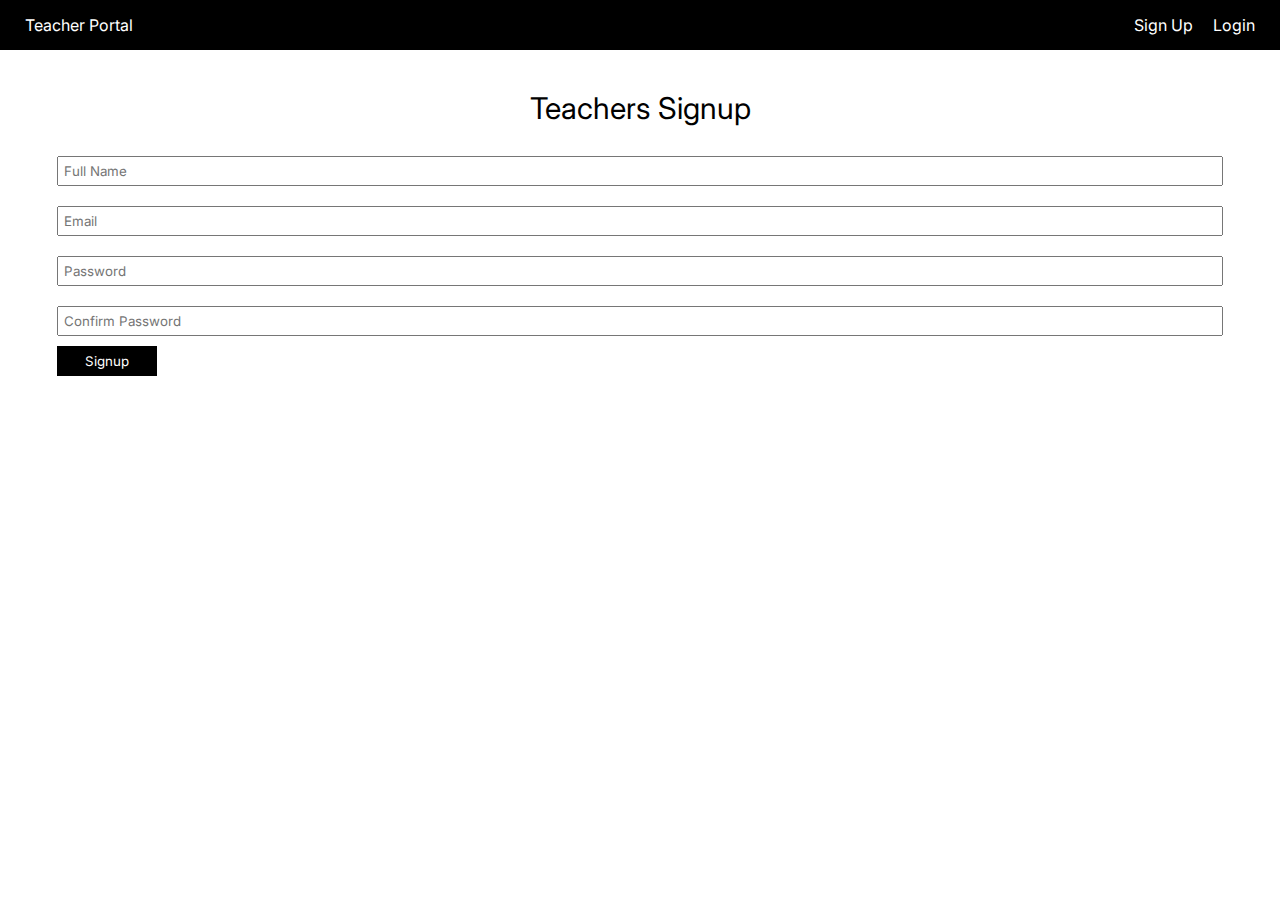
==== index.html @ e50c1297 "script pending" ====
<!DOCTYPE html>
<html lang="en">
<head>
    <meta charset="UTF-8">
    <meta http-equiv="X-UA-Compatible" content="IE=edge">
    <meta name="viewport" content="width=device-width, initial-scale=1.0">
    <title>Teacher's Portal</title>
    <link rel="stylesheet" href="style.css">
</head>
<body>
    <div class="navbar">
        <div class="title">
         <a href="#"> Teacher Portal</a>
        </div>
        <div class="links">
            <a href="./index.html">Sign Up</a>
            <a href="./login.html">Login</a>
        </div>
    </div>

    <div class="signup">
        <div class="signup-title">
            <p>Teachers Signup</p>
        </div>
        <div class="signUpForm">
            <form onsubmit="signup()">
                <div class="fname">
                    <input type="text" name="fname" id="fname" placeholder="Full Name">
                </div>
                <div class="email">
                    <input type="email" name="email" id="email" placeholder="Email">
                </div>
                <div class="password">
                    <input type="text" name="password" id="password" placeholder="Password">
                </div>
                <div class="cpassword">
                    <input type="text" name="cpassword" id="cpassword" placeholder="Confirm Password">
                </div>
                <div class="signupBtn" >
                    <button id="signupBtn" class="btn">Signup</button>
                    <!-- <input type="button" value="SignUp"> -->
                </div>
            </form>
            <div class="mgs">
                
            </div>
        </div>
    </div>

    <script src="script.js"></script>
</body>
</html>
---- style.css ----
@import url('https://fonts.googleapis.com/css2?family=Inter:wght@100;200;300;400;500;600;700;800;900&display=swap');
* {
  padding: 0;
  margin: 0;
  font-family: 'Inter', sans-serif;
}
.navbar{
    display: flex;
    justify-content: space-between;
    padding: 15px;
    background-color: black;
    color: white;
}

.navbar .links{
    display: flex;
}
a{
    margin: 0 10px;
    text-decoration: none;
    color: #ffff;
}

.signup{
    margin: 20px 15px;
    display: flex;
    flex-direction: column;
    justify-content: center;
    align-items: center;
}
.signup-title{
    margin:20px 0 20px 0;
    font-size: 30px;
}

div input{
    margin:10px 0 10px 0;
    padding: 5px;
    width: 90vw;
}
.btn{
    width: 100px;
    height: 30px;
    background-color: black;
    color: white;
    border: none;
}
.greet p{
    padding: 10px 0px;
}
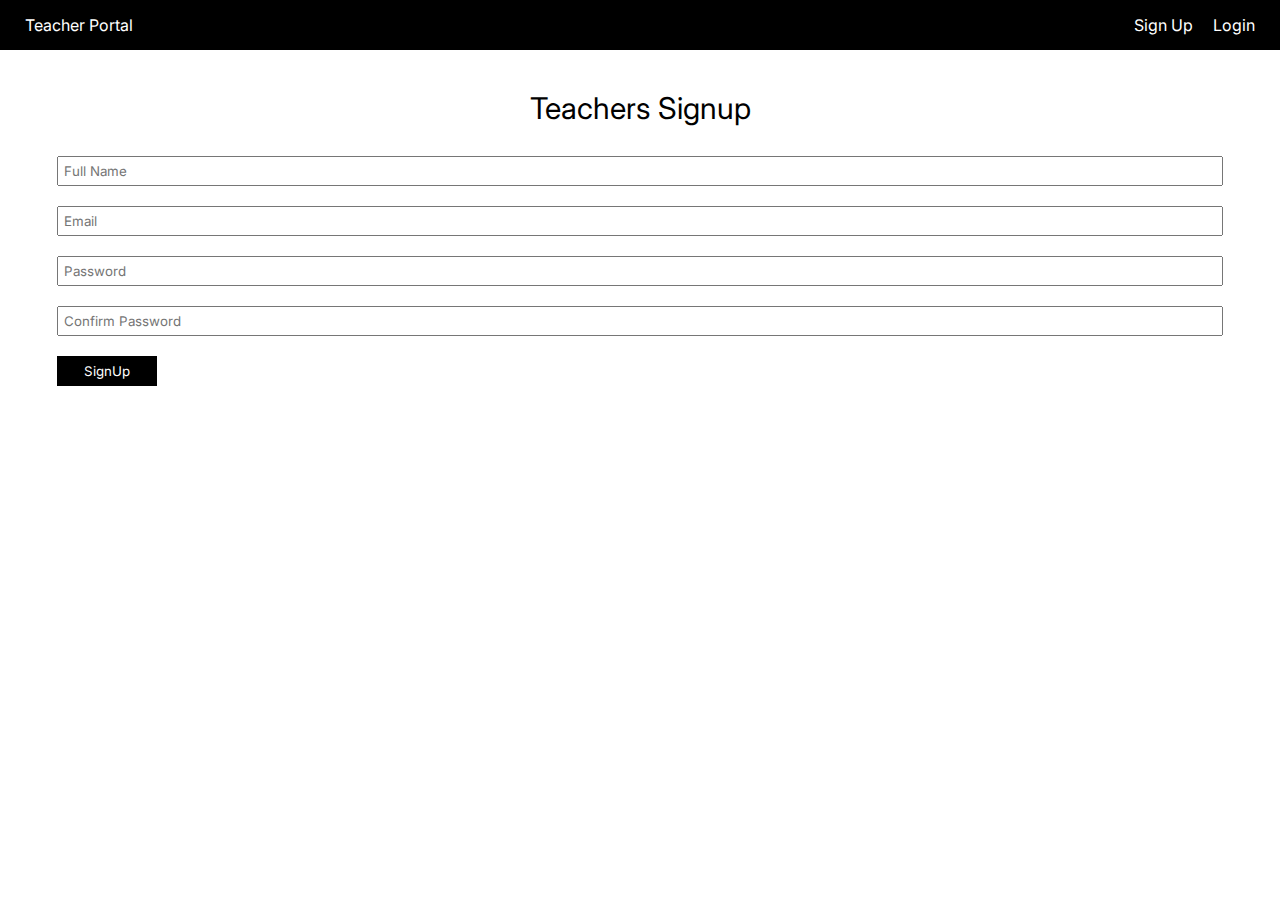
==== commit 9f007e9e: "script updated working fine" ====
--- a/index.html
+++ b/index.html
@@ -1,52 +1,70 @@
 <!DOCTYPE html>
 <html lang="en">
-<head>
-    <meta charset="UTF-8">
-    <meta http-equiv="X-UA-Compatible" content="IE=edge">
-    <meta name="viewport" content="width=device-width, initial-scale=1.0">
+  <head>
+    <meta charset="UTF-8" />
+    <meta http-equiv="X-UA-Compatible" content="IE=edge" />
+    <meta name="viewport" content="width=device-width, initial-scale=1.0" />
     <title>Teacher's Portal</title>
-    <link rel="stylesheet" href="style.css">
-</head>
-<body>
+    <link rel="stylesheet" href="style.css" />
+  </head>
+  <body>
     <div class="navbar">
-        <div class="title">
-         <a href="#"> Teacher Portal</a>
-        </div>
-        <div class="links">
-            <a href="./index.html">Sign Up</a>
-            <a href="./login.html">Login</a>
-        </div>
+      <div class="title">
+        <a href="#"> Teacher Portal</a>
+      </div>
+      <div class="links">
+        <a href="./index.html">Sign Up</a>
+        <a href="./login.html">Login</a>
+      </div>
     </div>
 
     <div class="signup">
-        <div class="signup-title">
-            <p>Teachers Signup</p>
-        </div>
-        <div class="signUpForm">
-            <form onsubmit="signup()">
-                <div class="fname">
-                    <input type="text" name="fname" id="fname" placeholder="Full Name">
-                </div>
-                <div class="email">
-                    <input type="email" name="email" id="email" placeholder="Email">
-                </div>
-                <div class="password">
-                    <input type="text" name="password" id="password" placeholder="Password">
-                </div>
-                <div class="cpassword">
-                    <input type="text" name="cpassword" id="cpassword" placeholder="Confirm Password">
-                </div>
-                <div class="signupBtn" >
-                    <button id="signupBtn" class="btn">Signup</button>
-                    <!-- <input type="button" value="SignUp"> -->
-                </div>
-            </form>
-            <div class="mgs">
-                
-            </div>
-        </div>
+      <div class="signup-title">
+        <p>Teachers Signup</p>
+      </div>
+      <div class="signUpForm">
+        <form>
+          <div class="fname">
+            <input
+              type="text"
+              name="fname"
+              id="fname"
+              placeholder="Full Name"
+            />
+          </div>
+          <div class="email">
+            <input type="email" name="email" id="email" placeholder="Email" />
+          </div>
+          <div class="password">
+            <input
+              type="text"
+              name="password"
+              id="password"
+              placeholder="Password"
+            />
+          </div>
+          <div class="cpassword">
+            <input
+              type="text"
+              name="cpassword"
+              id="cpassword"
+              placeholder="Confirm Password"
+            />
+          </div>
+          <div class="signupBtn">
+            <!-- <button id="signupBtn" class="btn">Signup</button> -->
+            <input
+              onclick="signup()"
+              type="button"
+              class="btn"
+              value="SignUp"
+            />
+          </div>
+        </form>
+        <div class="mgs"></div>
+      </div>
     </div>
 
     <script src="script.js"></script>
-</body>
-</html>+  </body>
+</html>
--- a/style.css
+++ b/style.css
@@ -1,50 +1,51 @@
-@import url('https://fonts.googleapis.com/css2?family=Inter:wght@100;200;300;400;500;600;700;800;900&display=swap');
+@import url("https://fonts.googleapis.com/css2?family=Inter:wght@100;200;300;400;500;600;700;800;900&display=swap");
 * {
   padding: 0;
   margin: 0;
-  font-family: 'Inter', sans-serif;
+  font-family: "Inter", sans-serif;
 }
-.navbar{
-    display: flex;
-    justify-content: space-between;
-    padding: 15px;
-    background-color: black;
-    color: white;
+.navbar {
+  display: flex;
+  justify-content: space-between;
+  padding: 15px;
+  background-color: black;
+  color: white;
 }
 
-.navbar .links{
-    display: flex;
+.navbar .links {
+  display: flex;
 }
-a{
-    margin: 0 10px;
-    text-decoration: none;
-    color: #ffff;
+a {
+  margin: 0 10px;
+  text-decoration: none;
+  color: #ffff;
 }
 
-.signup{
-    margin: 20px 15px;
-    display: flex;
-    flex-direction: column;
-    justify-content: center;
-    align-items: center;
+.signup {
+  margin: 20px 15px;
+  display: flex;
+  flex-direction: column;
+  justify-content: center;
+  align-items: center;
 }
-.signup-title{
-    margin:20px 0 20px 0;
-    font-size: 30px;
+.signup-title {
+  margin: 20px 0 20px 0;
+  font-size: 30px;
 }
 
-div input{
-    margin:10px 0 10px 0;
-    padding: 5px;
-    width: 90vw;
+div input {
+  margin: 10px 0 10px 0;
+  padding: 5px;
+  width: 90vw;
 }
-.btn{
-    width: 100px;
-    height: 30px;
-    background-color: black;
-    color: white;
-    border: none;
+.btn {
+  width: 100px;
+  height: 30px;
+  background-color: black;
+  color: white;
+  border: none;
+  cursor: pointer;
 }
-.greet p{
-    padding: 10px 0px;
-}+.greet p {
+  padding: 10px 0px;
+}
